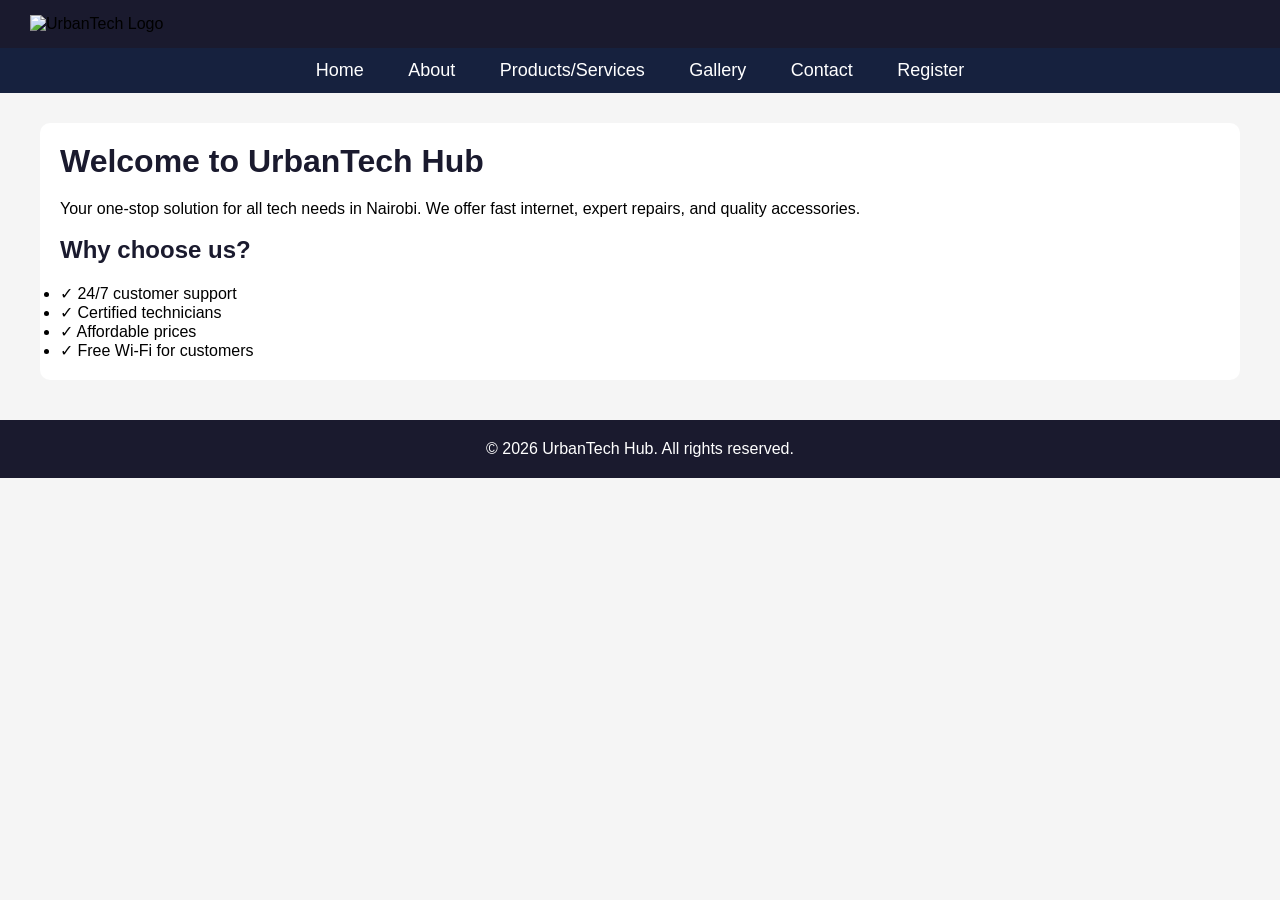
==== index.html @ 65b6b9e3 "Add files via upload" ====
<!DOCTYPE html>
<html>
<head>
    <title>UrbanTech Hub - Home</title>
    <link rel="stylesheet" href="style.css">
</head>
<body>
    <div class="logo">
        <img src="images/logo.png" alt="UrbanTech Logo">
    </div>
    <nav>
        <a href="index.html">Home</a>
        <a href="about.html">About</a>
        <a href="products.html">Products/Services</a>
        <a href="gallery.html">Gallery</a>
        <a href="contact.html">Contact</a>
        <a href="register.html">Register</a>
    </nav>
    <div class="container">
        <h1>Welcome to UrbanTech Hub</h1>
        <p>Your one-stop solution for all tech needs in Nairobi. We offer fast internet, expert repairs, and quality accessories.</p>
        <br>
        <h2>Why choose us?</h2>
        <ul>
            <li>✓ 24/7 customer support</li>
            <li>✓ Certified technicians</li>
            <li>✓ Affordable prices</li>
            <li>✓ Free Wi-Fi for customers</li>
        </ul>
    </div>
    <footer>
        <p>&copy; 2026 UrbanTech Hub. All rights reserved.</p>
    </footer>
</body>
</html>
---- style.css ----
* {
    margin: 0;
    padding: 0;
    box-sizing: border-box;
}
body {
    font-family: Arial, sans-serif;
    background: #f5f5f5;
}
.logo {
    background: #1a1a2e;
    padding: 15px 30px;
}
.logo img {
    height: 50px;
}
nav {
    background: #16213e;
    padding: 12px;
    text-align: center;
}
nav a {
    color: white;
    text-decoration: none;
    margin: 0 20px;
    font-size: 18px;
}
nav a:hover {
    color: #e94560;
}
.container {
    max-width: 1200px;
    margin: 30px auto;
    padding: 20px;
    background: white;
    border-radius: 10px;
}
h1, h2 {
    color: #1a1a2e;
    margin-bottom: 20px;
}
.category {
    display: inline-block;
    width: 30%;
    margin: 1%;
    padding: 15px;
    background: #eee;
    border-radius: 10px;
    vertical-align: top;
}
.gallery-img {
    display: inline-block;
    width: 30%;
    margin: 1%;
}
.gallery-img img {
    width: 100%;
    height: 200px;
    object-fit: cover;
    border-radius: 10px;
}
input, textarea, button {
    width: 100%;
    padding: 12px;
    margin: 10px 0;
    border-radius: 5px;
    border: 1px solid #ccc;
}
button {
    background: #e94560;
    color: white;
    border: none;
    cursor: pointer;
}
button:hover {
    background: #c72a48;
}
footer {
    background: #1a1a2e;
    color: white;
    text-align: center;
    padding: 20px;
    margin-top: 40px;
}
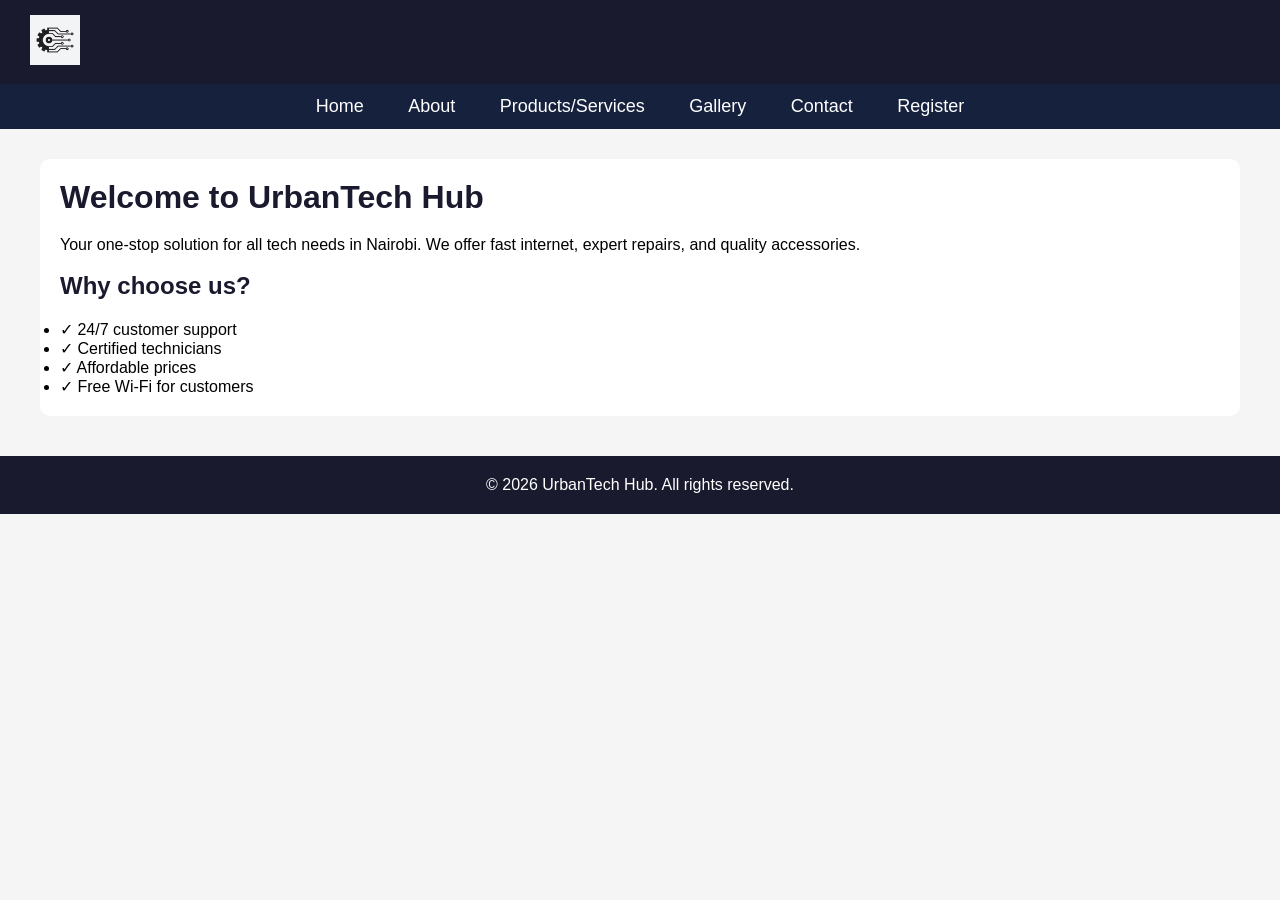
==== commit 5ed696ee: "Update logo image format from PNG to JPEG" ====
--- a/index.html
+++ b/index.html
@@ -6,7 +6,7 @@
 </head>
 <body>
     <div class="logo">
-        <img src="images/logo.png" alt="UrbanTech Logo">
+        <img src="images/logo.jpeg" alt="UrbanTech Logo">
     </div>
     <nav>
         <a href="index.html">Home</a>
@@ -32,4 +32,4 @@
         <p>&copy; 2026 UrbanTech Hub. All rights reserved.</p>
     </footer>
 </body>
-</html>+</html>
